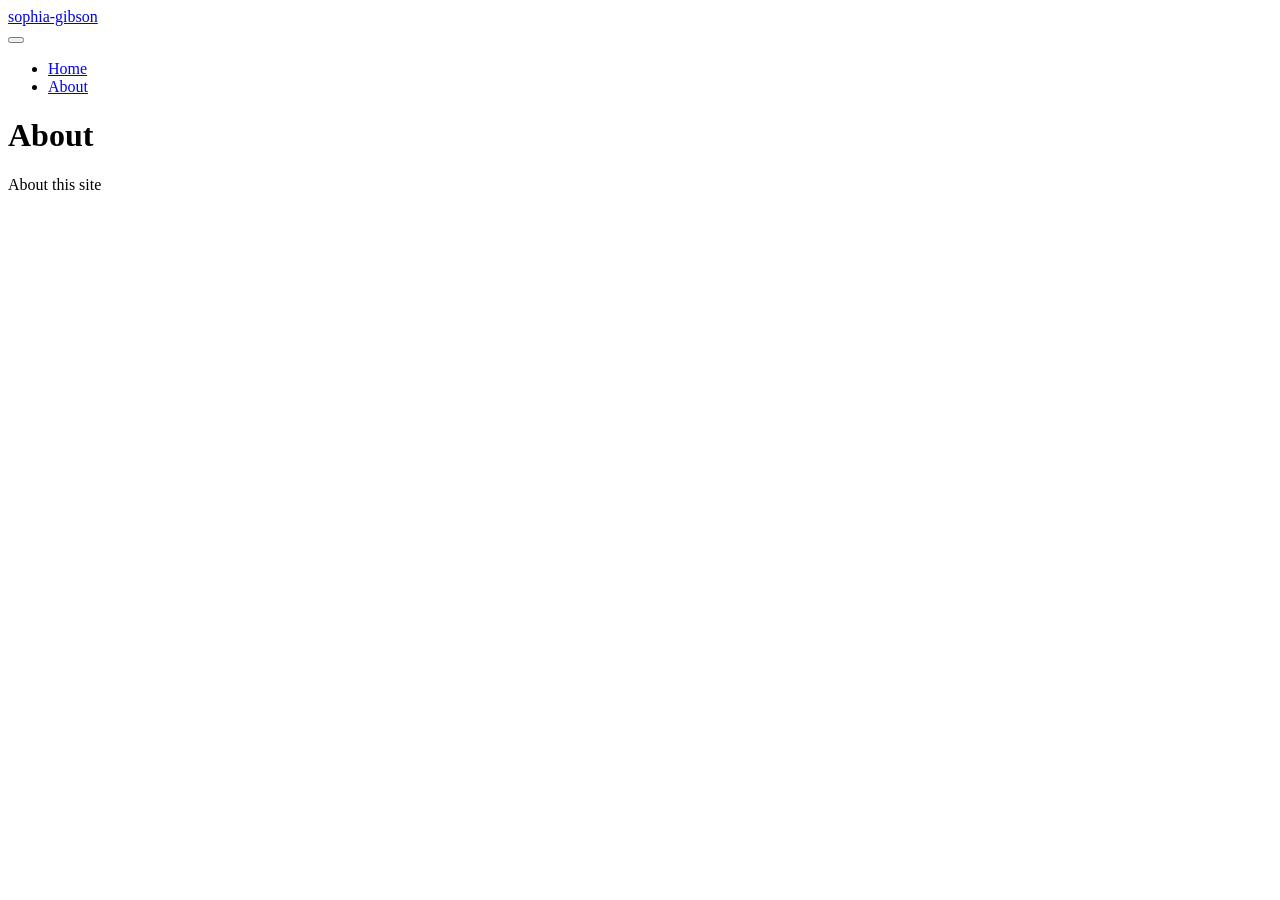
==== docs/about.html @ b6dbd086 "import quarto website" ====
<!DOCTYPE html>
<html xmlns="http://www.w3.org/1999/xhtml" lang="en" xml:lang="en"><head>

<meta charset="utf-8">
<meta name="generator" content="quarto-1.3.450">

<meta name="viewport" content="width=device-width, initial-scale=1.0, user-scalable=yes">


<title>sophia-gibson - About</title>
<style>
code{white-space: pre-wrap;}
span.smallcaps{font-variant: small-caps;}
div.columns{display: flex; gap: min(4vw, 1.5em);}
div.column{flex: auto; overflow-x: auto;}
div.hanging-indent{margin-left: 1.5em; text-indent: -1.5em;}
ul.task-list{list-style: none;}
ul.task-list li input[type="checkbox"] {
  width: 0.8em;
  margin: 0 0.8em 0.2em -1em; /* quarto-specific, see https://github.com/quarto-dev/quarto-cli/issues/4556 */ 
  vertical-align: middle;
}
</style>


<script src="site_libs/quarto-nav/quarto-nav.js"></script>
<script src="site_libs/quarto-nav/headroom.min.js"></script>
<script src="site_libs/clipboard/clipboard.min.js"></script>
<script src="site_libs/quarto-search/autocomplete.umd.js"></script>
<script src="site_libs/quarto-search/fuse.min.js"></script>
<script src="site_libs/quarto-search/quarto-search.js"></script>
<meta name="quarto:offset" content="./">
<script src="site_libs/quarto-html/quarto.js"></script>
<script src="site_libs/quarto-html/popper.min.js"></script>
<script src="site_libs/quarto-html/tippy.umd.min.js"></script>
<script src="site_libs/quarto-html/anchor.min.js"></script>
<link href="site_libs/quarto-html/tippy.css" rel="stylesheet">
<link href="site_libs/quarto-html/quarto-syntax-highlighting.css" rel="stylesheet" id="quarto-text-highlighting-styles">
<script src="site_libs/bootstrap/bootstrap.min.js"></script>
<link href="site_libs/bootstrap/bootstrap-icons.css" rel="stylesheet">
<link href="site_libs/bootstrap/bootstrap.min.css" rel="stylesheet" id="quarto-bootstrap" data-mode="light">
<script id="quarto-search-options" type="application/json">{
  "location": "navbar",
  "copy-button": false,
  "collapse-after": 3,
  "panel-placement": "end",
  "type": "overlay",
  "limit": 20,
  "language": {
    "search-no-results-text": "No results",
    "search-matching-documents-text": "matching documents",
    "search-copy-link-title": "Copy link to search",
    "search-hide-matches-text": "Hide additional matches",
    "search-more-match-text": "more match in this document",
    "search-more-matches-text": "more matches in this document",
    "search-clear-button-title": "Clear",
    "search-detached-cancel-button-title": "Cancel",
    "search-submit-button-title": "Submit",
    "search-label": "Search"
  }
}</script>


<link rel="stylesheet" href="styles.css">
</head>

<body class="nav-fixed">

<div id="quarto-search-results"></div>
  <header id="quarto-header" class="headroom fixed-top">
    <nav class="navbar navbar-expand-lg navbar-dark ">
      <div class="navbar-container container-fluid">
      <div class="navbar-brand-container">
    <a class="navbar-brand" href="./index.html">
    <span class="navbar-title">sophia-gibson</span>
    </a>
  </div>
            <div id="quarto-search" class="" title="Search"></div>
          <button class="navbar-toggler" type="button" data-bs-toggle="collapse" data-bs-target="#navbarCollapse" aria-controls="navbarCollapse" aria-expanded="false" aria-label="Toggle navigation" onclick="if (window.quartoToggleHeadroom) { window.quartoToggleHeadroom(); }">
  <span class="navbar-toggler-icon"></span>
</button>
          <div class="collapse navbar-collapse" id="navbarCollapse">
            <ul class="navbar-nav navbar-nav-scroll me-auto">
  <li class="nav-item">
    <a class="nav-link" href="./index.html" rel="" target="">
 <span class="menu-text">Home</span></a>
  </li>  
  <li class="nav-item">
    <a class="nav-link active" href="./about.html" rel="" target="" aria-current="page">
 <span class="menu-text">About</span></a>
  </li>  
</ul>
            <div class="quarto-navbar-tools ms-auto">
</div>
          </div> <!-- /navcollapse -->
      </div> <!-- /container-fluid -->
    </nav>
</header>
<!-- content -->
<div id="quarto-content" class="quarto-container page-columns page-rows-contents page-layout-article page-navbar">
<!-- sidebar -->
<!-- margin-sidebar -->
    <div id="quarto-margin-sidebar" class="sidebar margin-sidebar">
        
    </div>
<!-- main -->
<main class="content" id="quarto-document-content">

<header id="title-block-header" class="quarto-title-block default">
<div class="quarto-title">
<h1 class="title">About</h1>
</div>



<div class="quarto-title-meta">

    
  
    
  </div>
  

</header>

<p>About this site</p>



</main> <!-- /main -->
<script id="quarto-html-after-body" type="application/javascript">
window.document.addEventListener("DOMContentLoaded", function (event) {
  const toggleBodyColorMode = (bsSheetEl) => {
    const mode = bsSheetEl.getAttribute("data-mode");
    const bodyEl = window.document.querySelector("body");
    if (mode === "dark") {
      bodyEl.classList.add("quarto-dark");
      bodyEl.classList.remove("quarto-light");
    } else {
      bodyEl.classList.add("quarto-light");
      bodyEl.classList.remove("quarto-dark");
    }
  }
  const toggleBodyColorPrimary = () => {
    const bsSheetEl = window.document.querySelector("link#quarto-bootstrap");
    if (bsSheetEl) {
      toggleBodyColorMode(bsSheetEl);
    }
  }
  toggleBodyColorPrimary();  
  const icon = "";
  const anchorJS = new window.AnchorJS();
  anchorJS.options = {
    placement: 'right',
    icon: icon
  };
  anchorJS.add('.anchored');
  const isCodeAnnotation = (el) => {
    for (const clz of el.classList) {
      if (clz.startsWith('code-annotation-')) {                     
        return true;
      }
    }
    return false;
  }
  const clipboard = new window.ClipboardJS('.code-copy-button', {
    text: function(trigger) {
      const codeEl = trigger.previousElementSibling.cloneNode(true);
      for (const childEl of codeEl.children) {
        if (isCodeAnnotation(childEl)) {
          childEl.remove();
        }
      }
      return codeEl.innerText;
    }
  });
  clipboard.on('success', function(e) {
    // button target
    const button = e.trigger;
    // don't keep focus
    button.blur();
    // flash "checked"
    button.classList.add('code-copy-button-checked');
    var currentTitle = button.getAttribute("title");
    button.setAttribute("title", "Copied!");
    let tooltip;
    if (window.bootstrap) {
      button.setAttribute("data-bs-toggle", "tooltip");
      button.setAttribute("data-bs-placement", "left");
      button.setAttribute("data-bs-title", "Copied!");
      tooltip = new bootstrap.Tooltip(button, 
        { trigger: "manual", 
          customClass: "code-copy-button-tooltip",
          offset: [0, -8]});
      tooltip.show();    
    }
    setTimeout(function() {
      if (tooltip) {
        tooltip.hide();
        button.removeAttribute("data-bs-title");
        button.removeAttribute("data-bs-toggle");
        button.removeAttribute("data-bs-placement");
      }
      button.setAttribute("title", currentTitle);
      button.classList.remove('code-copy-button-checked');
    }, 1000);
    // clear code selection
    e.clearSelection();
  });
  function tippyHover(el, contentFn) {
    const config = {
      allowHTML: true,
      content: contentFn,
      maxWidth: 500,
      delay: 100,
      arrow: false,
      appendTo: function(el) {
          return el.parentElement;
      },
      interactive: true,
      interactiveBorder: 10,
      theme: 'quarto',
      placement: 'bottom-start'
    };
    window.tippy(el, config); 
  }
  const noterefs = window.document.querySelectorAll('a[role="doc-noteref"]');
  for (var i=0; i<noterefs.length; i++) {
    const ref = noterefs[i];
    tippyHover(ref, function() {
      // use id or data attribute instead here
      let href = ref.getAttribute('data-footnote-href') || ref.getAttribute('href');
      try { href = new URL(href).hash; } catch {}
      const id = href.replace(/^#\/?/, "");
      const note = window.document.getElementById(id);
      return note.innerHTML;
    });
  }
      let selectedAnnoteEl;
      const selectorForAnnotation = ( cell, annotation) => {
        let cellAttr = 'data-code-cell="' + cell + '"';
        let lineAttr = 'data-code-annotation="' +  annotation + '"';
        const selector = 'span[' + cellAttr + '][' + lineAttr + ']';
        return selector;
      }
      const selectCodeLines = (annoteEl) => {
        const doc = window.document;
        const targetCell = annoteEl.getAttribute("data-target-cell");
        const targetAnnotation = annoteEl.getAttribute("data-target-annotation");
        const annoteSpan = window.document.querySelector(selectorForAnnotation(targetCell, targetAnnotation));
        const lines = annoteSpan.getAttribute("data-code-lines").split(",");
        const lineIds = lines.map((line) => {
          return targetCell + "-" + line;
        })
        let top = null;
        let height = null;
        let parent = null;
        if (lineIds.length > 0) {
            //compute the position of the single el (top and bottom and make a div)
            const el = window.document.getElementById(lineIds[0]);
            top = el.offsetTop;
            height = el.offsetHeight;
            parent = el.parentElement.parentElement;
          if (lineIds.length > 1) {
            const lastEl = window.document.getElementById(lineIds[lineIds.length - 1]);
            const bottom = lastEl.offsetTop + lastEl.offsetHeight;
            height = bottom - top;
          }
          if (top !== null && height !== null && parent !== null) {
            // cook up a div (if necessary) and position it 
            let div = window.document.getElementById("code-annotation-line-highlight");
            if (div === null) {
              div = window.document.createElement("div");
              div.setAttribute("id", "code-annotation-line-highlight");
              div.style.position = 'absolute';
              parent.appendChild(div);
            }
            div.style.top = top - 2 + "px";
            div.style.height = height + 4 + "px";
            let gutterDiv = window.document.getElementById("code-annotation-line-highlight-gutter");
            if (gutterDiv === null) {
              gutterDiv = window.document.createElement("div");
              gutterDiv.setAttribute("id", "code-annotation-line-highlight-gutter");
              gutterDiv.style.position = 'absolute';
              const codeCell = window.document.getElementById(targetCell);
              const gutter = codeCell.querySelector('.code-annotation-gutter');
              gutter.appendChild(gutterDiv);
            }
            gutterDiv.style.top = top - 2 + "px";
            gutterDiv.style.height = height + 4 + "px";
          }
          selectedAnnoteEl = annoteEl;
        }
      };
      const unselectCodeLines = () => {
        const elementsIds = ["code-annotation-line-highlight", "code-annotation-line-highlight-gutter"];
        elementsIds.forEach((elId) => {
          const div = window.document.getElementById(elId);
          if (div) {
            div.remove();
          }
        });
        selectedAnnoteEl = undefined;
      };
      // Attach click handler to the DT
      const annoteDls = window.document.querySelectorAll('dt[data-target-cell]');
      for (const annoteDlNode of annoteDls) {
        annoteDlNode.addEventListener('click', (event) => {
          const clickedEl = event.target;
          if (clickedEl !== selectedAnnoteEl) {
            unselectCodeLines();
            const activeEl = window.document.querySelector('dt[data-target-cell].code-annotation-active');
            if (activeEl) {
              activeEl.classList.remove('code-annotation-active');
            }
            selectCodeLines(clickedEl);
            clickedEl.classList.add('code-annotation-active');
          } else {
            // Unselect the line
            unselectCodeLines();
            clickedEl.classList.remove('code-annotation-active');
          }
        });
      }
  const findCites = (el) => {
    const parentEl = el.parentElement;
    if (parentEl) {
      const cites = parentEl.dataset.cites;
      if (cites) {
        return {
          el,
          cites: cites.split(' ')
        };
      } else {
        return findCites(el.parentElement)
      }
    } else {
      return undefined;
    }
  };
  var bibliorefs = window.document.querySelectorAll('a[role="doc-biblioref"]');
  for (var i=0; i<bibliorefs.length; i++) {
    const ref = bibliorefs[i];
    const citeInfo = findCites(ref);
    if (citeInfo) {
      tippyHover(citeInfo.el, function() {
        var popup = window.document.createElement('div');
        citeInfo.cites.forEach(function(cite) {
          var citeDiv = window.document.createElement('div');
          citeDiv.classList.add('hanging-indent');
          citeDiv.classList.add('csl-entry');
          var biblioDiv = window.document.getElementById('ref-' + cite);
          if (biblioDiv) {
            citeDiv.innerHTML = biblioDiv.innerHTML;
          }
          popup.appendChild(citeDiv);
        });
        return popup.innerHTML;
      });
    }
  }
});
</script>
</div> <!-- /content -->



</body></html>
---- docs/site_libs/quarto-html/tippy.css ----
.tippy-box[data-animation=fade][data-state=hidden]{opacity:0}[data-tippy-root]{max-width:calc(100vw - 10px)}.tippy-box{position:relative;background-color:#333;color:#fff;border-radius:4px;font-size:14px;line-height:1.4;white-space:normal;outline:0;transition-property:transform,visibility,opacity}.tippy-box[data-placement^=top]>.tippy-arrow{bottom:0}.tippy-box[data-placement^=top]>.tippy-arrow:before{bottom:-7px;left:0;border-width:8px 8px 0;border-top-color:initial;transform-origin:center top}.tippy-box[data-placement^=bottom]>.tippy-arrow{top:0}.tippy-box[data-placement^=bottom]>.tippy-arrow:before{top:-7px;left:0;border-width:0 8px 8px;border-bottom-color:initial;transform-origin:center bottom}.tippy-box[data-placement^=left]>.tippy-arrow{right:0}.tippy-box[data-placement^=left]>.tippy-arrow:before{border-width:8px 0 8px 8px;border-left-color:initial;right:-7px;transform-origin:center left}.tippy-box[data-placement^=right]>.tippy-arrow{left:0}.tippy-box[data-placement^=right]>.tippy-arrow:before{left:-7px;border-width:8px 8px 8px 0;border-right-color:initial;transform-origin:center right}.tippy-box[data-inertia][data-state=visible]{transition-timing-function:cubic-bezier(.54,1.5,.38,1.11)}.tippy-arrow{width:16px;height:16px;color:#333}.tippy-arrow:before{content:"";position:absolute;border-color:transparent;border-style:solid}.tippy-content{position:relative;padding:5px 9px;z-index:1}
---- docs/site_libs/quarto-html/quarto-syntax-highlighting.css ----
/* quarto syntax highlight colors */
:root {
  --quarto-hl-ot-color: #003B4F;
  --quarto-hl-at-color: #657422;
  --quarto-hl-ss-color: #20794D;
  --quarto-hl-an-color: #5E5E5E;
  --quarto-hl-fu-color: #4758AB;
  --quarto-hl-st-color: #20794D;
  --quarto-hl-cf-color: #003B4F;
  --quarto-hl-op-color: #5E5E5E;
  --quarto-hl-er-color: #AD0000;
  --quarto-hl-bn-color: #AD0000;
  --quarto-hl-al-color: #AD0000;
  --quarto-hl-va-color: #111111;
  --quarto-hl-bu-color: inherit;
  --quarto-hl-ex-color: inherit;
  --quarto-hl-pp-color: #AD0000;
  --quarto-hl-in-color: #5E5E5E;
  --quarto-hl-vs-color: #20794D;
  --quarto-hl-wa-color: #5E5E5E;
  --quarto-hl-do-color: #5E5E5E;
  --quarto-hl-im-color: #00769E;
  --quarto-hl-ch-color: #20794D;
  --quarto-hl-dt-color: #AD0000;
  --quarto-hl-fl-color: #AD0000;
  --quarto-hl-co-color: #5E5E5E;
  --quarto-hl-cv-color: #5E5E5E;
  --quarto-hl-cn-color: #8f5902;
  --quarto-hl-sc-color: #5E5E5E;
  --quarto-hl-dv-color: #AD0000;
  --quarto-hl-kw-color: #003B4F;
}

/* other quarto variables */
:root {
  --quarto-font-monospace: SFMono-Regular, Menlo, Monaco, Consolas, "Liberation Mono", "Courier New", monospace;
}

pre > code.sourceCode > span {
  color: #003B4F;
}

code span {
  color: #003B4F;
}

code.sourceCode > span {
  color: #003B4F;
}

div.sourceCode,
div.sourceCode pre.sourceCode {
  color: #003B4F;
}

code span.ot {
  color: #003B4F;
  font-style: inherit;
}

code span.at {
  color: #657422;
  font-style: inherit;
}

code span.ss {
  color: #20794D;
  font-style: inherit;
}

code span.an {
  color: #5E5E5E;
  font-style: inherit;
}

code span.fu {
  color: #4758AB;
  font-style: inherit;
}

code span.st {
  color: #20794D;
  font-style: inherit;
}

code span.cf {
  color: #003B4F;
  font-style: inherit;
}

code span.op {
  color: #5E5E5E;
  font-style: inherit;
}

code span.er {
  color: #AD0000;
  font-style: inherit;
}

code span.bn {
  color: #AD0000;
  font-style: inherit;
}

code span.al {
  color: #AD0000;
  font-style: inherit;
}

code span.va {
  color: #111111;
  font-style: inherit;
}

code span.bu {
  font-style: inherit;
}

code span.ex {
  font-style: inherit;
}

code span.pp {
  color: #AD0000;
  font-style: inherit;
}

code span.in {
  color: #5E5E5E;
  font-style: inherit;
}

code span.vs {
  color: #20794D;
  font-style: inherit;
}

code span.wa {
  color: #5E5E5E;
  font-style: italic;
}

code span.do {
  color: #5E5E5E;
  font-style: italic;
}

code span.im {
  color: #00769E;
  font-style: inherit;
}

code span.ch {
  color: #20794D;
  font-style: inherit;
}

code span.dt {
  color: #AD0000;
  font-style: inherit;
}

code span.fl {
  color: #AD0000;
  font-style: inherit;
}

code span.co {
  color: #5E5E5E;
  font-style: inherit;
}

code span.cv {
  color: #5E5E5E;
  font-style: italic;
}

code span.cn {
  color: #8f5902;
  font-style: inherit;
}

code span.sc {
  color: #5E5E5E;
  font-style: inherit;
}

code span.dv {
  color: #AD0000;
  font-style: inherit;
}

code span.kw {
  color: #003B4F;
  font-style: inherit;
}

.prevent-inlining {
  content: "</";
}

/*# sourceMappingURL=debc5d5d77c3f9108843748ff7464032.css.map */
---- docs/styles.css ----
/* css styles */
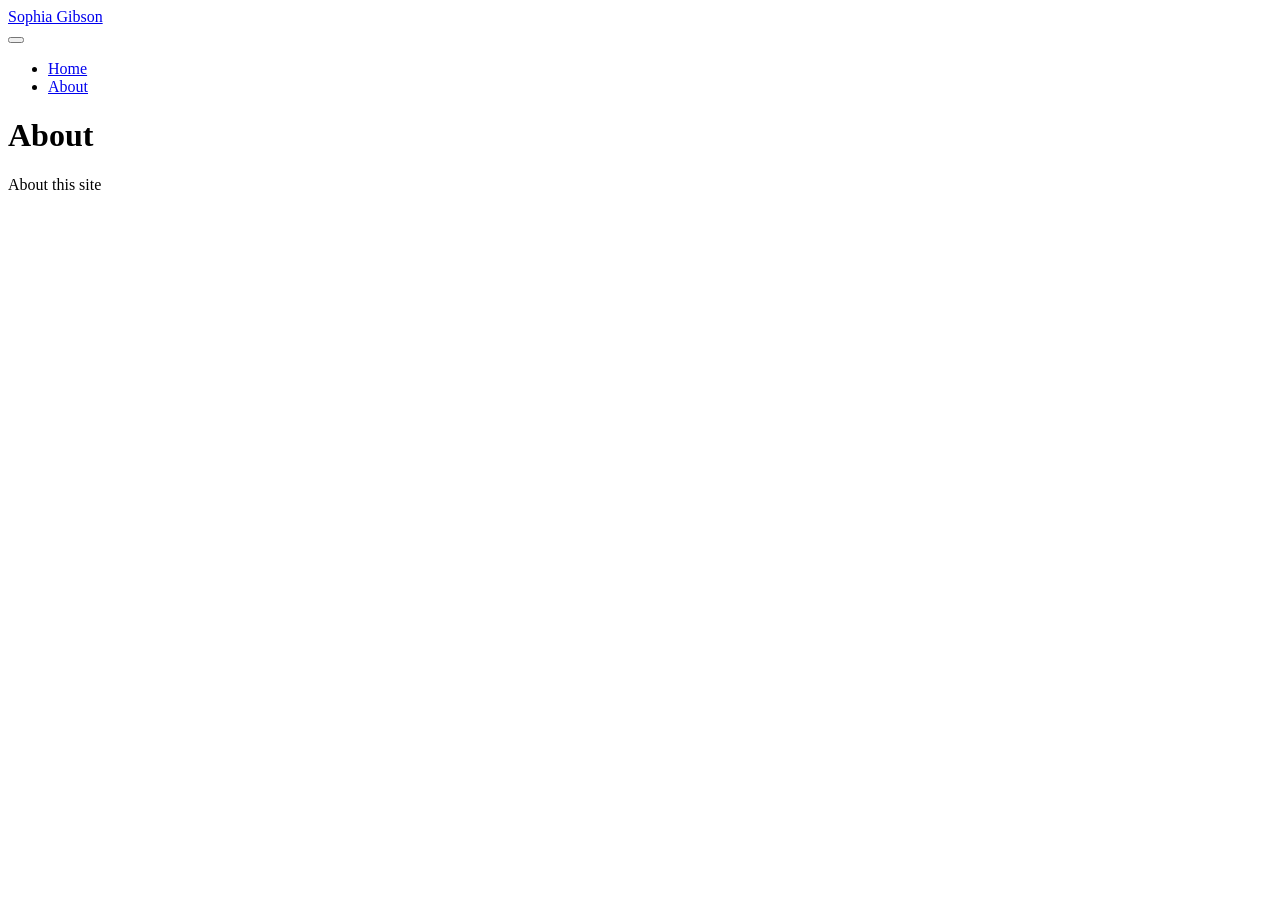
==== commit 2a5230cd: "update" ====
--- a/docs/about.html
+++ b/docs/about.html
@@ -7,7 +7,7 @@
 <meta name="viewport" content="width=device-width, initial-scale=1.0, user-scalable=yes">
 
 
-<title>sophia-gibson - About</title>
+<title>Sophia Gibson - About</title>
 <style>
 code{white-space: pre-wrap;}
 span.smallcaps{font-variant: small-caps;}
@@ -72,7 +72,7 @@
       <div class="navbar-container container-fluid">
       <div class="navbar-brand-container">
     <a class="navbar-brand" href="./index.html">
-    <span class="navbar-title">sophia-gibson</span>
+    <span class="navbar-title">Sophia Gibson</span>
     </a>
   </div>
             <div id="quarto-search" class="" title="Search"></div>
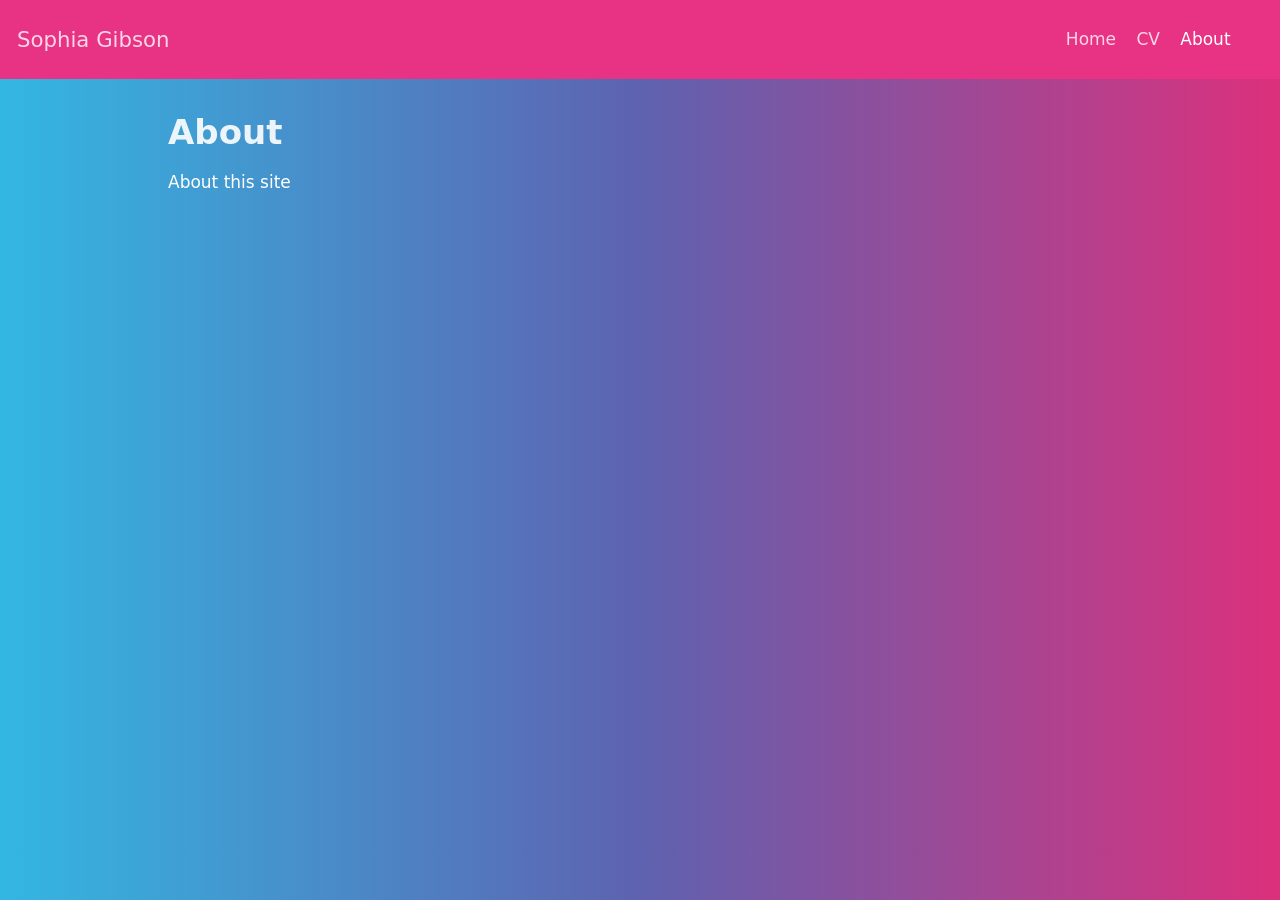
==== commit 3521c916: "updates" ====
--- a/docs/about.html
+++ b/docs/about.html
@@ -7,7 +7,7 @@
 <meta name="viewport" content="width=device-width, initial-scale=1.0, user-scalable=yes">
 
 
-<title>Sophia Gibson - About</title>
+<title>About</title>
 <style>
 code{white-space: pre-wrap;}
 span.smallcaps{font-variant: small-caps;}
@@ -30,6 +30,7 @@
 <script src="site_libs/quarto-search/fuse.min.js"></script>
 <script src="site_libs/quarto-search/quarto-search.js"></script>
 <meta name="quarto:offset" content="./">
+<link href="./media/flower1.svg" rel="icon" type="image/svg+xml">
 <script src="site_libs/quarto-html/quarto.js"></script>
 <script src="site_libs/quarto-html/popper.min.js"></script>
 <script src="site_libs/quarto-html/tippy.umd.min.js"></script>
@@ -80,17 +81,26 @@
   <span class="navbar-toggler-icon"></span>
 </button>
           <div class="collapse navbar-collapse" id="navbarCollapse">
-            <ul class="navbar-nav navbar-nav-scroll me-auto">
+            <ul class="navbar-nav navbar-nav-scroll ms-auto">
   <li class="nav-item">
     <a class="nav-link" href="./index.html" rel="" target="">
  <span class="menu-text">Home</span></a>
   </li>  
   <li class="nav-item">
+    <a class="nav-link" href="./media/cv.pdf" rel="" target="">
+ <span class="menu-text">CV</span></a>
+  </li>  
+  <li class="nav-item">
     <a class="nav-link active" href="./about.html" rel="" target="" aria-current="page">
  <span class="menu-text">About</span></a>
   </li>  
+  <li class="nav-item compact">
+    <a class="nav-link" href="https://github.com/sophia-gibson" rel="" target=""><i class="bi bi-github" role="img">
+</i> 
+ <span class="menu-text"></span></a>
+  </li>  
 </ul>
-            <div class="quarto-navbar-tools ms-auto">
+            <div class="quarto-navbar-tools">
 </div>
           </div> <!-- /navcollapse -->
       </div> <!-- /container-fluid -->
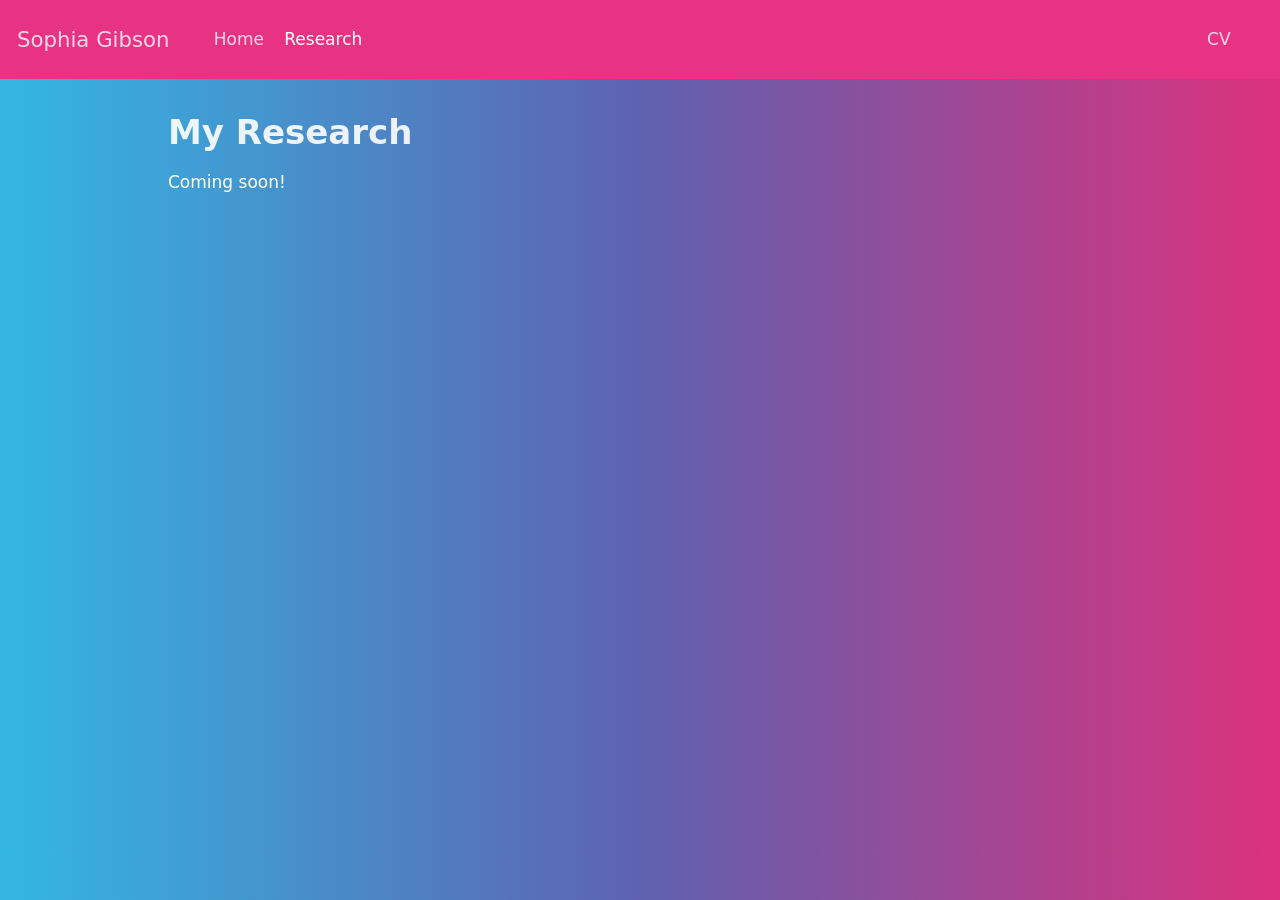
==== commit f6179d43: "updates" ====
--- a/docs/about.html
+++ b/docs/about.html
@@ -7,7 +7,7 @@
 <meta name="viewport" content="width=device-width, initial-scale=1.0, user-scalable=yes">
 
 
-<title>About</title>
+<title>My Research</title>
 <style>
 code{white-space: pre-wrap;}
 span.smallcaps{font-variant: small-caps;}
@@ -30,7 +30,6 @@
 <script src="site_libs/quarto-search/fuse.min.js"></script>
 <script src="site_libs/quarto-search/quarto-search.js"></script>
 <meta name="quarto:offset" content="./">
-<link href="./media/flower1.svg" rel="icon" type="image/svg+xml">
 <script src="site_libs/quarto-html/quarto.js"></script>
 <script src="site_libs/quarto-html/popper.min.js"></script>
 <script src="site_libs/quarto-html/tippy.umd.min.js"></script>
@@ -81,18 +80,20 @@
   <span class="navbar-toggler-icon"></span>
 </button>
           <div class="collapse navbar-collapse" id="navbarCollapse">
-            <ul class="navbar-nav navbar-nav-scroll ms-auto">
+            <ul class="navbar-nav navbar-nav-scroll me-auto">
   <li class="nav-item">
     <a class="nav-link" href="./index.html" rel="" target="">
  <span class="menu-text">Home</span></a>
   </li>  
   <li class="nav-item">
+    <a class="nav-link active" href="./about.html" rel="" target="" aria-current="page">
+ <span class="menu-text">Research</span></a>
+  </li>  
+</ul>
+            <ul class="navbar-nav navbar-nav-scroll ms-auto">
+  <li class="nav-item">
     <a class="nav-link" href="./media/cv.pdf" rel="" target="">
  <span class="menu-text">CV</span></a>
-  </li>  
-  <li class="nav-item">
-    <a class="nav-link active" href="./about.html" rel="" target="" aria-current="page">
- <span class="menu-text">About</span></a>
   </li>  
   <li class="nav-item compact">
     <a class="nav-link" href="https://github.com/sophia-gibson" rel="" target=""><i class="bi bi-github" role="img">
@@ -118,7 +119,7 @@
 
 <header id="title-block-header" class="quarto-title-block default">
 <div class="quarto-title">
-<h1 class="title">About</h1>
+<h1 class="title">My Research</h1>
 </div>
 
 
@@ -133,7 +134,7 @@
 
 </header>
 
-<p>About this site</p>
+<p>Coming soon!</p>
 
 
 
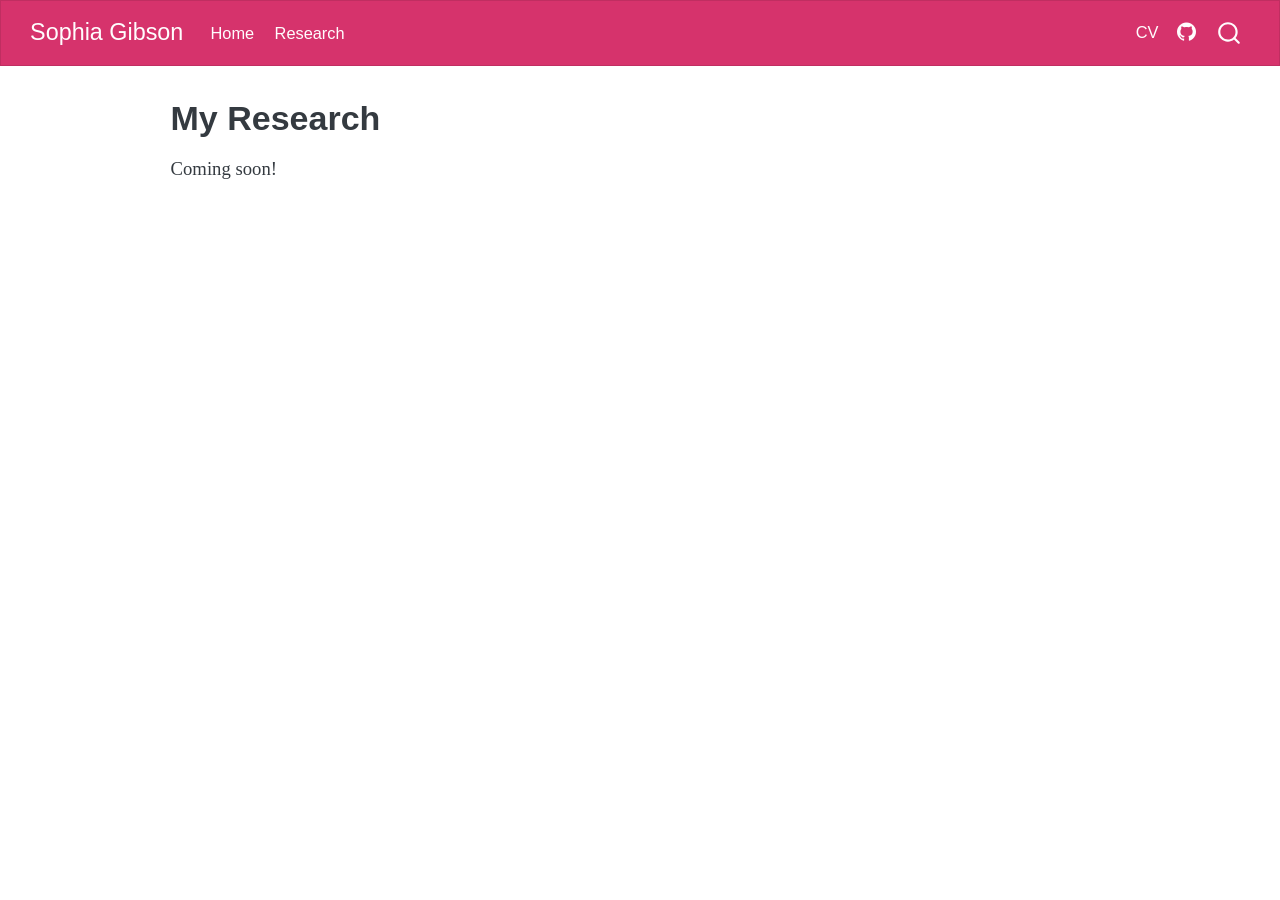
==== commit ad940261: "revise website" ====
--- a/docs/about.html
+++ b/docs/about.html
@@ -2,17 +2,23 @@
 <html xmlns="http://www.w3.org/1999/xhtml" lang="en" xml:lang="en"><head>
 
 <meta charset="utf-8">
-<meta name="generator" content="quarto-1.3.450">
+<meta name="generator" content="quarto-1.10.18">
 
 <meta name="viewport" content="width=device-width, initial-scale=1.0, user-scalable=yes">
 
 
 <title>My Research</title>
 <style>
-code{white-space: pre-wrap;}
+/* Default styles provided by pandoc.
+** See https://pandoc.org/MANUAL.html#variables-for-html for config info.
+*/
 span.smallcaps{font-variant: small-caps;}
-div.columns{display: flex; gap: min(4vw, 1.5em);}
-div.column{flex: auto; overflow-x: auto;}
+div.columns{display: flex; gap: 1.5em;}
+div.column{flex: auto;}
+@media screen {
+div.columns{gap: min(4vw, 1.5em);}
+div.column{overflow-x: auto;}
+}
 div.hanging-indent{margin-left: 1.5em; text-indent: -1.5em;}
 ul.task-list{list-style: none;}
 ul.task-list li input[type="checkbox"] {
@@ -30,22 +36,29 @@
 <script src="site_libs/quarto-search/fuse.min.js"></script>
 <script src="site_libs/quarto-search/quarto-search.js"></script>
 <meta name="quarto:offset" content="./">
-<script src="site_libs/quarto-html/quarto.js"></script>
+<script src="site_libs/quarto-html/quarto.js" type="module"></script>
+<script src="site_libs/quarto-html/tabsets/tabsets.js" type="module"></script>
 <script src="site_libs/quarto-html/popper.min.js"></script>
 <script src="site_libs/quarto-html/tippy.umd.min.js"></script>
 <script src="site_libs/quarto-html/anchor.min.js"></script>
 <link href="site_libs/quarto-html/tippy.css" rel="stylesheet">
-<link href="site_libs/quarto-html/quarto-syntax-highlighting.css" rel="stylesheet" id="quarto-text-highlighting-styles">
+<link href="site_libs/quarto-html/quarto-syntax-highlighting-64a204ab8560d761af7679ceaba22944.css" rel="stylesheet" id="quarto-text-highlighting-styles">
 <script src="site_libs/bootstrap/bootstrap.min.js"></script>
 <link href="site_libs/bootstrap/bootstrap-icons.css" rel="stylesheet">
-<link href="site_libs/bootstrap/bootstrap.min.css" rel="stylesheet" id="quarto-bootstrap" data-mode="light">
+<link href="site_libs/bootstrap/bootstrap-4b7bf716602fd2bc953a7cb62a8f73ee.min.css" rel="stylesheet" append-hash="true" id="quarto-bootstrap" data-mode="light">
 <script id="quarto-search-options" type="application/json">{
   "location": "navbar",
   "copy-button": false,
   "collapse-after": 3,
   "panel-placement": "end",
   "type": "overlay",
-  "limit": 20,
+  "limit": 50,
+  "keyboard-shortcut": [
+    "f",
+    "/",
+    "s"
+  ],
+  "show-item-context": false,
   "language": {
     "search-no-results-text": "No results",
     "search-matching-documents-text": "matching documents",
@@ -54,6 +67,7 @@
     "search-more-match-text": "more match in this document",
     "search-more-matches-text": "more matches in this document",
     "search-clear-button-title": "Clear",
+    "search-text-placeholder": "",
     "search-detached-cancel-button-title": "Cancel",
     "search-submit-button-title": "Submit",
     "search-label": "Search"
@@ -64,46 +78,46 @@
 <link rel="stylesheet" href="styles.css">
 </head>
 
-<body class="nav-fixed">
+<body class="nav-fixed quarto-light">
 
 <div id="quarto-search-results"></div>
   <header id="quarto-header" class="headroom fixed-top">
-    <nav class="navbar navbar-expand-lg navbar-dark ">
+    <nav class="navbar navbar-expand-lg " data-bs-theme="dark">
       <div class="navbar-container container-fluid">
-      <div class="navbar-brand-container">
+      <div class="navbar-brand-container mx-auto">
     <a class="navbar-brand" href="./index.html">
     <span class="navbar-title">Sophia Gibson</span>
     </a>
   </div>
             <div id="quarto-search" class="" title="Search"></div>
-          <button class="navbar-toggler" type="button" data-bs-toggle="collapse" data-bs-target="#navbarCollapse" aria-controls="navbarCollapse" aria-expanded="false" aria-label="Toggle navigation" onclick="if (window.quartoToggleHeadroom) { window.quartoToggleHeadroom(); }">
+          <button class="navbar-toggler" type="button" data-bs-toggle="collapse" data-bs-target="#navbarCollapse" aria-controls="navbarCollapse" role="menu" aria-expanded="false" aria-label="Toggle navigation" onclick="if (window.quartoToggleHeadroom) { window.quartoToggleHeadroom(); }">
   <span class="navbar-toggler-icon"></span>
 </button>
           <div class="collapse navbar-collapse" id="navbarCollapse">
             <ul class="navbar-nav navbar-nav-scroll me-auto">
   <li class="nav-item">
-    <a class="nav-link" href="./index.html" rel="" target="">
- <span class="menu-text">Home</span></a>
+    <a class="nav-link" href="./index.html"> 
+<span class="menu-text">Home</span></a>
   </li>  
   <li class="nav-item">
-    <a class="nav-link active" href="./about.html" rel="" target="" aria-current="page">
- <span class="menu-text">Research</span></a>
+    <a class="nav-link active" href="./about.html" aria-current="page"> 
+<span class="menu-text">Research</span></a>
   </li>  
 </ul>
             <ul class="navbar-nav navbar-nav-scroll ms-auto">
   <li class="nav-item">
-    <a class="nav-link" href="./media/cv.pdf" rel="" target="">
- <span class="menu-text">CV</span></a>
+    <a class="nav-link" href="https://docs.google.com/document/d/1uk2sJR4PzC6Fb5A_Mstu3yCGeap7xtpzriGNYcKiuFk/edit?usp=sharing"> 
+<span class="menu-text">CV</span></a>
   </li>  
   <li class="nav-item compact">
-    <a class="nav-link" href="https://github.com/sophia-gibson" rel="" target=""><i class="bi bi-github" role="img">
+    <a class="nav-link" href="https://github.com/sophia-gibson"> <i class="bi bi-github" role="img">
 </i> 
- <span class="menu-text"></span></a>
+<span class="menu-text"></span></a>
   </li>  
 </ul>
+          </div> <!-- /navcollapse -->
             <div class="quarto-navbar-tools">
 </div>
-          </div> <!-- /navcollapse -->
       </div> <!-- /container-fluid -->
     </nav>
 </header>
@@ -111,7 +125,7 @@
 <div id="quarto-content" class="quarto-container page-columns page-rows-contents page-layout-article page-navbar">
 <!-- sidebar -->
 <!-- margin-sidebar -->
-    <div id="quarto-margin-sidebar" class="sidebar margin-sidebar">
+    <div id="quarto-margin-sidebar" class="sidebar margin-sidebar zindex-bottom">
         
     </div>
 <!-- main -->
@@ -132,7 +146,9 @@
   </div>
   
 
+
 </header>
+
 
 <p>Coming soon!</p>
 
@@ -140,43 +156,58 @@
 
 </main> <!-- /main -->
 <script id="quarto-html-after-body" type="application/javascript">
-window.document.addEventListener("DOMContentLoaded", function (event) {
-  const toggleBodyColorMode = (bsSheetEl) => {
-    const mode = bsSheetEl.getAttribute("data-mode");
-    const bodyEl = window.document.querySelector("body");
-    if (mode === "dark") {
-      bodyEl.classList.add("quarto-dark");
-      bodyEl.classList.remove("quarto-light");
-    } else {
-      bodyEl.classList.add("quarto-light");
-      bodyEl.classList.remove("quarto-dark");
-    }
-  }
-  const toggleBodyColorPrimary = () => {
-    const bsSheetEl = window.document.querySelector("link#quarto-bootstrap");
-    if (bsSheetEl) {
-      toggleBodyColorMode(bsSheetEl);
-    }
-  }
-  toggleBodyColorPrimary();  
-  const icon = "";
-  const anchorJS = new window.AnchorJS();
-  anchorJS.options = {
-    placement: 'right',
-    icon: icon
-  };
-  anchorJS.add('.anchored');
-  const isCodeAnnotation = (el) => {
-    for (const clz of el.classList) {
-      if (clz.startsWith('code-annotation-')) {                     
-        return true;
-      }
-    }
-    return false;
-  }
-  const clipboard = new window.ClipboardJS('.code-copy-button', {
-    text: function(trigger) {
-      const codeEl = trigger.previousElementSibling.cloneNode(true);
+  window.document.addEventListener("DOMContentLoaded", function (event) {
+    const icon = "";
+    const anchorJS = new window.AnchorJS();
+    anchorJS.options = {
+      placement: 'right',
+      icon: icon
+    };
+    anchorJS.add('.anchored');
+    const isCodeAnnotation = (el) => {
+      for (const clz of el.classList) {
+        if (clz.startsWith('code-annotation-')) {                     
+          return true;
+        }
+      }
+      return false;
+    }
+    const onCopySuccess = function(e) {
+      // button target
+      const button = e.trigger;
+      // don't keep focus
+      button.blur();
+      // flash "checked"
+      button.classList.add('code-copy-button-checked');
+      var currentTitle = button.getAttribute("title");
+      button.setAttribute("title", "Copied!");
+      let tooltip;
+      if (window.bootstrap) {
+        button.setAttribute("data-bs-toggle", "tooltip");
+        button.setAttribute("data-bs-placement", "left");
+        button.setAttribute("data-bs-title", "Copied!");
+        tooltip = new bootstrap.Tooltip(button, 
+          { trigger: "manual", 
+            customClass: "code-copy-button-tooltip",
+            offset: [0, -8]});
+        tooltip.show();    
+      }
+      setTimeout(function() {
+        if (tooltip) {
+          tooltip.hide();
+          button.removeAttribute("data-bs-title");
+          button.removeAttribute("data-bs-toggle");
+          button.removeAttribute("data-bs-placement");
+        }
+        button.setAttribute("title", currentTitle);
+        button.classList.remove('code-copy-button-checked');
+      }, 1000);
+      // clear code selection
+      e.clearSelection();
+    }
+    const getTextToCopy = function(trigger) {
+      const outerScaffold = trigger.parentElement.cloneNode(true);
+      const codeEl = outerScaffold.querySelector('code');
       for (const childEl of codeEl.children) {
         if (isCodeAnnotation(childEl)) {
           childEl.remove();
@@ -184,196 +215,349 @@
       }
       return codeEl.innerText;
     }
+    const clipboard = new window.ClipboardJS('.code-copy-button:not([data-in-quarto-modal])', {
+      text: getTextToCopy
+    });
+    clipboard.on('success', onCopySuccess);
+    if (window.document.getElementById('quarto-embedded-source-code-modal')) {
+      const clipboardModal = new window.ClipboardJS('.code-copy-button[data-in-quarto-modal]', {
+        text: getTextToCopy,
+        container: window.document.getElementById('quarto-embedded-source-code-modal')
+      });
+      clipboardModal.on('success', onCopySuccess);
+    }
+      var localhostRegex = new RegExp(/^(?:http|https):\/\/localhost\:?[0-9]*\//);
+      var mailtoRegex = new RegExp(/^mailto:/);
+        var filterRegex = new RegExp('/' + window.location.host + '/');
+      var isInternal = (href) => {
+          return filterRegex.test(href) || localhostRegex.test(href) || mailtoRegex.test(href);
+      }
+      // Inspect non-navigation links and adorn them if external
+     var links = window.document.querySelectorAll('a[href]:not(.nav-link):not(.navbar-brand):not(.toc-action):not(.sidebar-link):not(.sidebar-item-toggle):not(.pagination-link):not(.no-external):not([aria-hidden]):not(.dropdown-item):not(.quarto-navigation-tool):not(.about-link)');
+      for (var i=0; i<links.length; i++) {
+        const link = links[i];
+        if (!isInternal(link.href)) {
+          // undo the damage that might have been done by quarto-nav.js in the case of
+          // links that we want to consider external
+          if (link.dataset.originalHref !== undefined) {
+            link.href = link.dataset.originalHref;
+          }
+        }
+      }
+    function tippyHover(el, contentFn, onTriggerFn, onUntriggerFn) {
+      const config = {
+        allowHTML: true,
+        maxWidth: 500,
+        delay: 100,
+        arrow: false,
+        appendTo: function(el) {
+            return el.parentElement;
+        },
+        interactive: true,
+        interactiveBorder: 10,
+        theme: 'quarto',
+        placement: 'bottom-start',
+      };
+      if (contentFn) {
+        config.content = contentFn;
+      }
+      if (onTriggerFn) {
+        config.onTrigger = onTriggerFn;
+      }
+      if (onUntriggerFn) {
+        config.onUntrigger = onUntriggerFn;
+      }
+      window.tippy(el, config); 
+    }
+    const noterefs = window.document.querySelectorAll('a[role="doc-noteref"]');
+    for (var i=0; i<noterefs.length; i++) {
+      const ref = noterefs[i];
+      tippyHover(ref, function() {
+        // use id or data attribute instead here
+        let href = ref.getAttribute('data-footnote-href') || ref.getAttribute('href');
+        try { href = new URL(href).hash; } catch {}
+        const id = href.replace(/^#\/?/, "");
+        const note = window.document.getElementById(id);
+        if (note) {
+          return note.innerHTML;
+        } else {
+          return "";
+        }
+      });
+    }
+    const xrefs = window.document.querySelectorAll('a.quarto-xref');
+    const processXRef = (id, note) => {
+      // Strip column container classes
+      const stripColumnClz = (el) => {
+        el.classList.remove("page-full", "page-columns");
+        if (el.children) {
+          for (const child of el.children) {
+            stripColumnClz(child);
+          }
+        }
+      }
+      stripColumnClz(note)
+      if (id === null || id.startsWith('sec-')) {
+        // Special case sections, only their first couple elements
+        const container = document.createElement("div");
+        if (note.children && note.children.length > 2) {
+          container.appendChild(note.children[0].cloneNode(true));
+          for (let i = 1; i < note.children.length; i++) {
+            const child = note.children[i];
+            if (child.tagName === "P" && child.innerText === "") {
+              continue;
+            } else {
+              container.appendChild(child.cloneNode(true));
+              break;
+            }
+          }
+          if (window.Quarto?.typesetMath) {
+            window.Quarto.typesetMath(container);
+          }
+          return container.innerHTML
+        } else {
+          if (window.Quarto?.typesetMath) {
+            window.Quarto.typesetMath(note);
+          }
+          return note.innerHTML;
+        }
+      } else {
+        // Remove any anchor links if they are present
+        const anchorLink = note.querySelector('a.anchorjs-link');
+        if (anchorLink) {
+          anchorLink.remove();
+        }
+        if (window.Quarto?.typesetMath) {
+          window.Quarto.typesetMath(note);
+        }
+        if (note.classList.contains("callout")) {
+          return note.outerHTML;
+        } else {
+          return note.innerHTML;
+        }
+      }
+    }
+    for (var i=0; i<xrefs.length; i++) {
+      const xref = xrefs[i];
+      tippyHover(xref, undefined, function(instance) {
+        instance.disable();
+        let url = xref.getAttribute('href');
+        let hash = undefined; 
+        if (url.startsWith('#')) {
+          hash = url;
+        } else {
+          try { hash = new URL(url).hash; } catch {}
+        }
+        if (hash) {
+          const id = hash.replace(/^#\/?/, "");
+          const note = window.document.getElementById(id);
+          if (note !== null) {
+            try {
+              const html = processXRef(id, note.cloneNode(true));
+              instance.setContent(html);
+            } finally {
+              instance.enable();
+              instance.show();
+            }
+          } else {
+            // See if we can fetch this
+            fetch(url.split('#')[0])
+            .then(res => res.text())
+            .then(html => {
+              const parser = new DOMParser();
+              const htmlDoc = parser.parseFromString(html, "text/html");
+              const note = htmlDoc.getElementById(id);
+              if (note !== null) {
+                const html = processXRef(id, note);
+                instance.setContent(html);
+              } 
+            }).finally(() => {
+              instance.enable();
+              instance.show();
+            });
+          }
+        } else {
+          // See if we can fetch a full url (with no hash to target)
+          // This is a special case and we should probably do some content thinning / targeting
+          fetch(url)
+          .then(res => res.text())
+          .then(html => {
+            const parser = new DOMParser();
+            const htmlDoc = parser.parseFromString(html, "text/html");
+            const note = htmlDoc.querySelector('main.content');
+            if (note !== null) {
+              // This should only happen for chapter cross references
+              // (since there is no id in the URL)
+              // remove the first header
+              if (note.children.length > 0 && note.children[0].tagName === "HEADER") {
+                note.children[0].remove();
+              }
+              const html = processXRef(null, note);
+              instance.setContent(html);
+            } 
+          }).finally(() => {
+            instance.enable();
+            instance.show();
+          });
+        }
+      }, function(instance) {
+      });
+    }
+        let selectedAnnoteEl;
+        const selectorForAnnotation = ( cell, annotation) => {
+          let cellAttr = 'data-code-cell="' + cell + '"';
+          let lineAttr = 'data-code-annotation="' +  annotation + '"';
+          const selector = 'span[' + cellAttr + '][' + lineAttr + ']';
+          return selector;
+        }
+        const selectCodeLines = (annoteEl) => {
+          const doc = window.document;
+          const targetCell = annoteEl.getAttribute("data-target-cell");
+          const targetAnnotation = annoteEl.getAttribute("data-target-annotation");
+          const annoteSpan = window.document.querySelector(selectorForAnnotation(targetCell, targetAnnotation));
+          const lines = annoteSpan.getAttribute("data-code-lines").split(",");
+          const lineIds = lines.map((line) => {
+            return targetCell + "-" + line;
+          })
+          let top = null;
+          let height = null;
+          let parent = null;
+          if (lineIds.length > 0) {
+              //compute the position of the single el (top and bottom and make a div)
+              const el = window.document.getElementById(lineIds[0]);
+              top = el.offsetTop;
+              height = el.offsetHeight;
+              parent = el.parentElement.parentElement;
+            if (lineIds.length > 1) {
+              const lastEl = window.document.getElementById(lineIds[lineIds.length - 1]);
+              const bottom = lastEl.offsetTop + lastEl.offsetHeight;
+              height = bottom - top;
+            }
+            if (top !== null && height !== null && parent !== null) {
+              // cook up a div (if necessary) and position it 
+              let div = window.document.getElementById("code-annotation-line-highlight");
+              if (div === null) {
+                div = window.document.createElement("div");
+                div.setAttribute("id", "code-annotation-line-highlight");
+                div.style.position = 'absolute';
+                parent.appendChild(div);
+              }
+              div.style.top = top - 2 + "px";
+              div.style.height = height + 4 + "px";
+              div.style.left = 0;
+              let gutterDiv = window.document.getElementById("code-annotation-line-highlight-gutter");
+              if (gutterDiv === null) {
+                gutterDiv = window.document.createElement("div");
+                gutterDiv.setAttribute("id", "code-annotation-line-highlight-gutter");
+                gutterDiv.style.position = 'absolute';
+                const codeCell = window.document.getElementById(targetCell);
+                const gutter = codeCell.querySelector('.code-annotation-gutter');
+                gutter.appendChild(gutterDiv);
+              }
+              gutterDiv.style.top = top - 2 + "px";
+              gutterDiv.style.height = height + 4 + "px";
+            }
+            selectedAnnoteEl = annoteEl;
+          }
+        };
+        const unselectCodeLines = () => {
+          const elementsIds = ["code-annotation-line-highlight", "code-annotation-line-highlight-gutter"];
+          elementsIds.forEach((elId) => {
+            const div = window.document.getElementById(elId);
+            if (div) {
+              div.remove();
+            }
+          });
+          selectedAnnoteEl = undefined;
+        };
+          // Handle positioning of the toggle
+      window.addEventListener(
+        "resize",
+        throttle(() => {
+          elRect = undefined;
+          if (selectedAnnoteEl) {
+            selectCodeLines(selectedAnnoteEl);
+          }
+        }, 10)
+      );
+      function throttle(fn, ms) {
+      let throttle = false;
+      let timer;
+        return (...args) => {
+          if(!throttle) { // first call gets through
+              fn.apply(this, args);
+              throttle = true;
+          } else { // all the others get throttled
+              if(timer) clearTimeout(timer); // cancel #2
+              timer = setTimeout(() => {
+                fn.apply(this, args);
+                timer = throttle = false;
+              }, ms);
+          }
+        };
+      }
+        // Attach click handler to the DT
+        const annoteDls = window.document.querySelectorAll('dt[data-target-cell]');
+        for (const annoteDlNode of annoteDls) {
+          annoteDlNode.addEventListener('click', (event) => {
+            const clickedEl = event.target;
+            if (clickedEl !== selectedAnnoteEl) {
+              unselectCodeLines();
+              const activeEl = window.document.querySelector('dt[data-target-cell].code-annotation-active');
+              if (activeEl) {
+                activeEl.classList.remove('code-annotation-active');
+              }
+              selectCodeLines(clickedEl);
+              clickedEl.classList.add('code-annotation-active');
+            } else {
+              // Unselect the line
+              unselectCodeLines();
+              clickedEl.classList.remove('code-annotation-active');
+            }
+          });
+        }
+    const findCites = (el) => {
+      const parentEl = el.parentElement;
+      if (parentEl) {
+        const cites = parentEl.dataset.cites;
+        if (cites) {
+          return {
+            el,
+            cites: cites.split(' ')
+          };
+        } else {
+          return findCites(el.parentElement)
+        }
+      } else {
+        return undefined;
+      }
+    };
+    var bibliorefs = window.document.querySelectorAll('a[role="doc-biblioref"]');
+    for (var i=0; i<bibliorefs.length; i++) {
+      const ref = bibliorefs[i];
+      const citeInfo = findCites(ref);
+      if (citeInfo) {
+        tippyHover(citeInfo.el, function() {
+          var popup = window.document.createElement('div');
+          citeInfo.cites.forEach(function(cite) {
+            var citeDiv = window.document.createElement('div');
+            citeDiv.classList.add('hanging-indent');
+            citeDiv.classList.add('csl-entry');
+            var biblioDiv = window.document.getElementById('ref-' + cite);
+            if (biblioDiv) {
+              citeDiv.innerHTML = biblioDiv.innerHTML;
+            }
+            popup.appendChild(citeDiv);
+          });
+          return popup.innerHTML;
+        });
+      }
+    }
   });
-  clipboard.on('success', function(e) {
-    // button target
-    const button = e.trigger;
-    // don't keep focus
-    button.blur();
-    // flash "checked"
-    button.classList.add('code-copy-button-checked');
-    var currentTitle = button.getAttribute("title");
-    button.setAttribute("title", "Copied!");
-    let tooltip;
-    if (window.bootstrap) {
-      button.setAttribute("data-bs-toggle", "tooltip");
-      button.setAttribute("data-bs-placement", "left");
-      button.setAttribute("data-bs-title", "Copied!");
-      tooltip = new bootstrap.Tooltip(button, 
-        { trigger: "manual", 
-          customClass: "code-copy-button-tooltip",
-          offset: [0, -8]});
-      tooltip.show();    
-    }
-    setTimeout(function() {
-      if (tooltip) {
-        tooltip.hide();
-        button.removeAttribute("data-bs-title");
-        button.removeAttribute("data-bs-toggle");
-        button.removeAttribute("data-bs-placement");
-      }
-      button.setAttribute("title", currentTitle);
-      button.classList.remove('code-copy-button-checked');
-    }, 1000);
-    // clear code selection
-    e.clearSelection();
-  });
-  function tippyHover(el, contentFn) {
-    const config = {
-      allowHTML: true,
-      content: contentFn,
-      maxWidth: 500,
-      delay: 100,
-      arrow: false,
-      appendTo: function(el) {
-          return el.parentElement;
-      },
-      interactive: true,
-      interactiveBorder: 10,
-      theme: 'quarto',
-      placement: 'bottom-start'
-    };
-    window.tippy(el, config); 
-  }
-  const noterefs = window.document.querySelectorAll('a[role="doc-noteref"]');
-  for (var i=0; i<noterefs.length; i++) {
-    const ref = noterefs[i];
-    tippyHover(ref, function() {
-      // use id or data attribute instead here
-      let href = ref.getAttribute('data-footnote-href') || ref.getAttribute('href');
-      try { href = new URL(href).hash; } catch {}
-      const id = href.replace(/^#\/?/, "");
-      const note = window.document.getElementById(id);
-      return note.innerHTML;
-    });
-  }
-      let selectedAnnoteEl;
-      const selectorForAnnotation = ( cell, annotation) => {
-        let cellAttr = 'data-code-cell="' + cell + '"';
-        let lineAttr = 'data-code-annotation="' +  annotation + '"';
-        const selector = 'span[' + cellAttr + '][' + lineAttr + ']';
-        return selector;
-      }
-      const selectCodeLines = (annoteEl) => {
-        const doc = window.document;
-        const targetCell = annoteEl.getAttribute("data-target-cell");
-        const targetAnnotation = annoteEl.getAttribute("data-target-annotation");
-        const annoteSpan = window.document.querySelector(selectorForAnnotation(targetCell, targetAnnotation));
-        const lines = annoteSpan.getAttribute("data-code-lines").split(",");
-        const lineIds = lines.map((line) => {
-          return targetCell + "-" + line;
-        })
-        let top = null;
-        let height = null;
-        let parent = null;
-        if (lineIds.length > 0) {
-            //compute the position of the single el (top and bottom and make a div)
-            const el = window.document.getElementById(lineIds[0]);
-            top = el.offsetTop;
-            height = el.offsetHeight;
-            parent = el.parentElement.parentElement;
-          if (lineIds.length > 1) {
-            const lastEl = window.document.getElementById(lineIds[lineIds.length - 1]);
-            const bottom = lastEl.offsetTop + lastEl.offsetHeight;
-            height = bottom - top;
-          }
-          if (top !== null && height !== null && parent !== null) {
-            // cook up a div (if necessary) and position it 
-            let div = window.document.getElementById("code-annotation-line-highlight");
-            if (div === null) {
-              div = window.document.createElement("div");
-              div.setAttribute("id", "code-annotation-line-highlight");
-              div.style.position = 'absolute';
-              parent.appendChild(div);
-            }
-            div.style.top = top - 2 + "px";
-            div.style.height = height + 4 + "px";
-            let gutterDiv = window.document.getElementById("code-annotation-line-highlight-gutter");
-            if (gutterDiv === null) {
-              gutterDiv = window.document.createElement("div");
-              gutterDiv.setAttribute("id", "code-annotation-line-highlight-gutter");
-              gutterDiv.style.position = 'absolute';
-              const codeCell = window.document.getElementById(targetCell);
-              const gutter = codeCell.querySelector('.code-annotation-gutter');
-              gutter.appendChild(gutterDiv);
-            }
-            gutterDiv.style.top = top - 2 + "px";
-            gutterDiv.style.height = height + 4 + "px";
-          }
-          selectedAnnoteEl = annoteEl;
-        }
-      };
-      const unselectCodeLines = () => {
-        const elementsIds = ["code-annotation-line-highlight", "code-annotation-line-highlight-gutter"];
-        elementsIds.forEach((elId) => {
-          const div = window.document.getElementById(elId);
-          if (div) {
-            div.remove();
-          }
-        });
-        selectedAnnoteEl = undefined;
-      };
-      // Attach click handler to the DT
-      const annoteDls = window.document.querySelectorAll('dt[data-target-cell]');
-      for (const annoteDlNode of annoteDls) {
-        annoteDlNode.addEventListener('click', (event) => {
-          const clickedEl = event.target;
-          if (clickedEl !== selectedAnnoteEl) {
-            unselectCodeLines();
-            const activeEl = window.document.querySelector('dt[data-target-cell].code-annotation-active');
-            if (activeEl) {
-              activeEl.classList.remove('code-annotation-active');
-            }
-            selectCodeLines(clickedEl);
-            clickedEl.classList.add('code-annotation-active');
-          } else {
-            // Unselect the line
-            unselectCodeLines();
-            clickedEl.classList.remove('code-annotation-active');
-          }
-        });
-      }
-  const findCites = (el) => {
-    const parentEl = el.parentElement;
-    if (parentEl) {
-      const cites = parentEl.dataset.cites;
-      if (cites) {
-        return {
-          el,
-          cites: cites.split(' ')
-        };
-      } else {
-        return findCites(el.parentElement)
-      }
-    } else {
-      return undefined;
-    }
-  };
-  var bibliorefs = window.document.querySelectorAll('a[role="doc-biblioref"]');
-  for (var i=0; i<bibliorefs.length; i++) {
-    const ref = bibliorefs[i];
-    const citeInfo = findCites(ref);
-    if (citeInfo) {
-      tippyHover(citeInfo.el, function() {
-        var popup = window.document.createElement('div');
-        citeInfo.cites.forEach(function(cite) {
-          var citeDiv = window.document.createElement('div');
-          citeDiv.classList.add('hanging-indent');
-          citeDiv.classList.add('csl-entry');
-          var biblioDiv = window.document.getElementById('ref-' + cite);
-          if (biblioDiv) {
-            citeDiv.innerHTML = biblioDiv.innerHTML;
-          }
-          popup.appendChild(citeDiv);
-        });
-        return popup.innerHTML;
-      });
-    }
-  }
-});
-</script>
+  </script>
 </div> <!-- /content -->
 
 
 
+
 </body></html>
--- a/docs/site_libs/quarto-html/quarto-syntax-highlighting-64a204ab8560d761af7679ceaba22944.css
+++ b/docs/site_libs/quarto-html/quarto-syntax-highlighting-64a204ab8560d761af7679ceaba22944.css
@@ -0,0 +1,236 @@
+/* quarto syntax highlight colors */
+:root {
+  --quarto-hl-ot-color: #003B4F;
+  --quarto-hl-at-color: #657422;
+  --quarto-hl-ss-color: #20794D;
+  --quarto-hl-an-color: #5E5E5E;
+  --quarto-hl-fu-color: #4758AB;
+  --quarto-hl-st-color: #20794D;
+  --quarto-hl-cf-color: #003B4F;
+  --quarto-hl-op-color: #5E5E5E;
+  --quarto-hl-er-color: #AD0000;
+  --quarto-hl-bn-color: #AD0000;
+  --quarto-hl-al-color: #AD0000;
+  --quarto-hl-va-color: #111111;
+  --quarto-hl-bu-color: inherit;
+  --quarto-hl-ex-color: inherit;
+  --quarto-hl-pp-color: #AD0000;
+  --quarto-hl-in-color: #5E5E5E;
+  --quarto-hl-vs-color: #20794D;
+  --quarto-hl-wa-color: #5E5E5E;
+  --quarto-hl-do-color: #5E5E5E;
+  --quarto-hl-im-color: #00769E;
+  --quarto-hl-ch-color: #20794D;
+  --quarto-hl-dt-color: #AD0000;
+  --quarto-hl-fl-color: #AD0000;
+  --quarto-hl-co-color: #5E5E5E;
+  --quarto-hl-cv-color: #5E5E5E;
+  --quarto-hl-cn-color: #8f5902;
+  --quarto-hl-sc-color: #5E5E5E;
+  --quarto-hl-dv-color: #AD0000;
+  --quarto-hl-kw-color: #003B4F;
+}
+
+/* other quarto variables */
+:root {
+  --quarto-font-monospace: SFMono-Regular, Menlo, Monaco, Consolas, "Liberation Mono", "Courier New", monospace;
+}
+
+/* syntax highlight based on Pandoc's rules */
+pre > code.sourceCode > span {
+  color: #003B4F;
+}
+
+code.sourceCode > span {
+  color: #003B4F;
+}
+
+div.sourceCode,
+div.sourceCode pre.sourceCode {
+  color: #003B4F;
+}
+
+/* Normal */
+code span {
+  color: #003B4F;
+}
+
+/* Alert */
+code span.al {
+  color: #AD0000;
+  font-style: inherit;
+}
+
+/* Annotation */
+code span.an {
+  color: #5E5E5E;
+  font-style: inherit;
+}
+
+/* Attribute */
+code span.at {
+  color: #657422;
+  font-style: inherit;
+}
+
+/* BaseN */
+code span.bn {
+  color: #AD0000;
+  font-style: inherit;
+}
+
+/* BuiltIn */
+code span.bu {
+  font-style: inherit;
+}
+
+/* ControlFlow */
+code span.cf {
+  color: #003B4F;
+  font-weight: bold;
+  font-style: inherit;
+}
+
+/* Char */
+code span.ch {
+  color: #20794D;
+  font-style: inherit;
+}
+
+/* Constant */
+code span.cn {
+  color: #8f5902;
+  font-style: inherit;
+}
+
+/* Comment */
+code span.co {
+  color: #5E5E5E;
+  font-style: inherit;
+}
+
+/* CommentVar */
+code span.cv {
+  color: #5E5E5E;
+  font-style: italic;
+}
+
+/* Documentation */
+code span.do {
+  color: #5E5E5E;
+  font-style: italic;
+}
+
+/* DataType */
+code span.dt {
+  color: #AD0000;
+  font-style: inherit;
+}
+
+/* DecVal */
+code span.dv {
+  color: #AD0000;
+  font-style: inherit;
+}
+
+/* Error */
+code span.er {
+  color: #AD0000;
+  font-style: inherit;
+}
+
+/* Extension */
+code span.ex {
+  font-style: inherit;
+}
+
+/* Float */
+code span.fl {
+  color: #AD0000;
+  font-style: inherit;
+}
+
+/* Function */
+code span.fu {
+  color: #4758AB;
+  font-style: inherit;
+}
+
+/* Import */
+code span.im {
+  color: #00769E;
+  font-style: inherit;
+}
+
+/* Information */
+code span.in {
+  color: #5E5E5E;
+  font-style: inherit;
+}
+
+/* Keyword */
+code span.kw {
+  color: #003B4F;
+  font-weight: bold;
+  font-style: inherit;
+}
+
+/* Operator */
+code span.op {
+  color: #5E5E5E;
+  font-style: inherit;
+}
+
+/* Other */
+code span.ot {
+  color: #003B4F;
+  font-style: inherit;
+}
+
+/* Preprocessor */
+code span.pp {
+  color: #AD0000;
+  font-style: inherit;
+}
+
+/* SpecialChar */
+code span.sc {
+  color: #5E5E5E;
+  font-style: inherit;
+}
+
+/* SpecialString */
+code span.ss {
+  color: #20794D;
+  font-style: inherit;
+}
+
+/* String */
+code span.st {
+  color: #20794D;
+  font-style: inherit;
+}
+
+/* Variable */
+code span.va {
+  color: #111111;
+  font-style: inherit;
+}
+
+/* VerbatimString */
+code span.vs {
+  color: #20794D;
+  font-style: inherit;
+}
+
+/* Warning */
+code span.wa {
+  color: #5E5E5E;
+  font-style: italic;
+}
+
+.prevent-inlining {
+  content: "</";
+}
+
+/*# sourceMappingURL=9d8d5bb603a83b8298b89080a598c93b.css.map */
